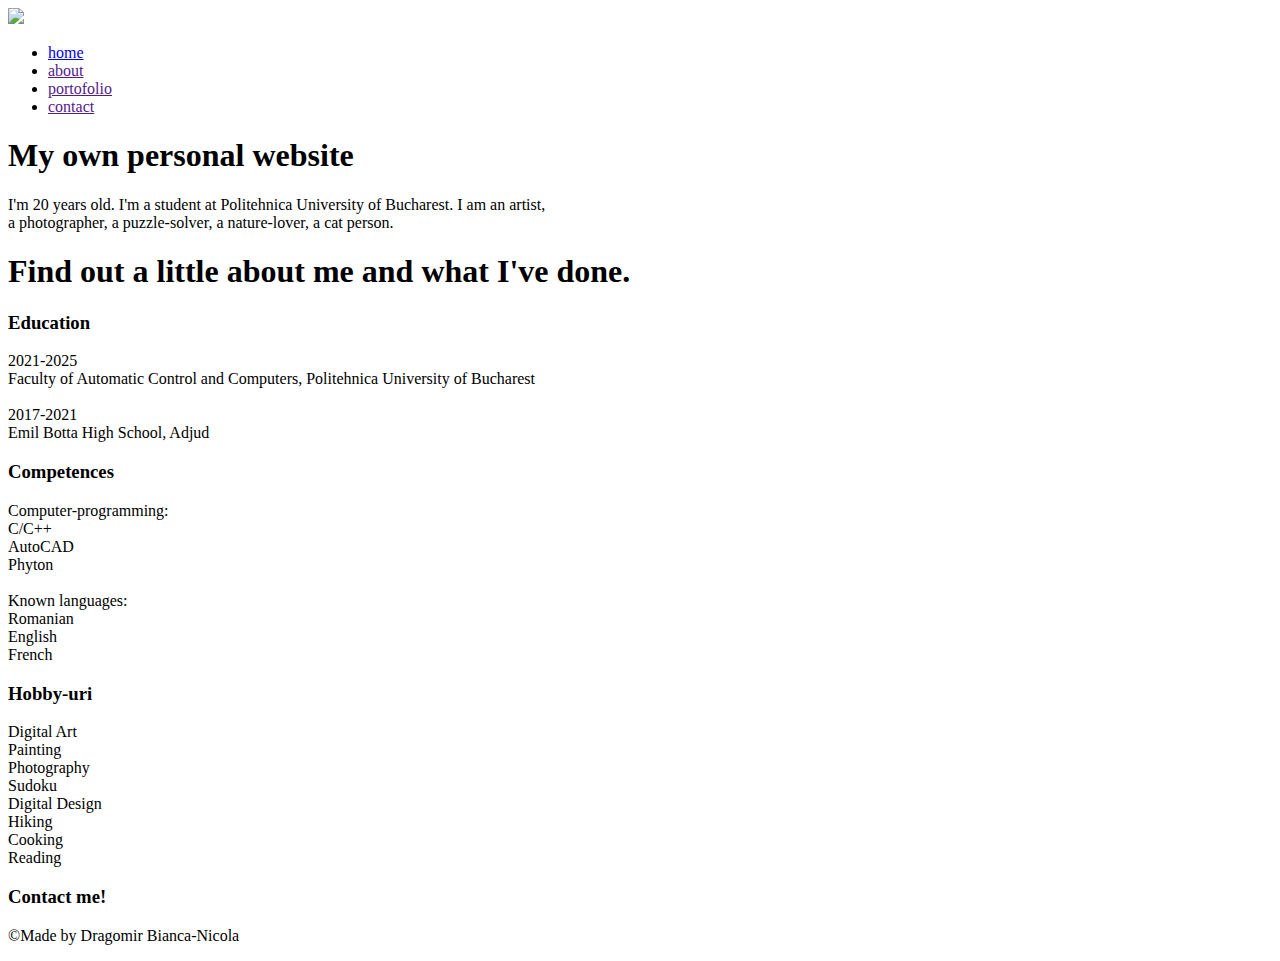
==== index.html @ d8c03006 "Update index.html" ====
<!DOCTYPE html>
<html>
<head>
	<meta name = "viewport" content = "device-width, initial-scale = 1.0">
	<title>Home</title>
	<link rel = "stylesheet" href="style.css">
	<script src="https://kit.fontawesome.com/5978021386.js" crossorigin="anonymous"></script>
	<link rel="preconnect" href="https://fonts.googleapis.com"><link rel="preconnect" href="https://fonts.gstatic.com" crossorigin><link href="https://fonts.googleapis.com/css2?family=Raleway:wght@100;200;300;400;500;600&display=swap" rel="stylesheet">
</head>

<body>
	<section class = "header">
		<nav>
			<a href = "home.html">
				<img src = "Images/logo2_2.png">
				<div class = "nav-links">
					<ul>
						<li>
							<a href="home.html">home</a>
						</li>
						<li>
							<a href="">about</a>
						</li>
						<li>
							<a href="">portofolio</a>
						</li>
						<li>
							<a href="">contact</a>
						</li>
					</ul>
				</div>
			</a>
		</nav>
		<div class = "text-box">
			<h1>My own personal website</h1>
			<p>
				I'm 20 years old. I'm a student at  Politehnica University of Bucharest. I am an artist,<br> a photographer, a puzzle-solver, a nature-lover, a cat person.
			</p>
		</div>
	</section>

	<section class = "main-content">
		<h1>
			Find out a little about me and what I've done.
		</h1>

		<div class = "row">
			<div class = "col">
				<h3>
					Education
				</h3>
				<p>
					2021-2025<br>Faculty of Automatic Control and Computers, Politehnica University of Bucharest<br><br>2017-2021<br>Emil Botta High School, Adjud
				</p>
			</div>
			<div class = "col">
				<h3>
					Competences
				</h3>
				<p>
					Computer-programming:<br>C/C++<br>AutoCAD<br>Phyton<br><br>Known languages:<br>Romanian<br>English<br>French
				</p>
			</div>
			<div class = "col">
				<h3>
					Hobby-uri
				</h3>
				<p>
					Digital Art<br>Painting<br>Photography<br>Sudoku<br>Digital Design<br>Hiking<br>Cooking<br>Reading
				</p>
			</div>
		</div>
	</section>

	<section class = "footer">
		<h3>Contact me!</h3>
		<div class = "icons">
			<a href = "https://www.facebook.com/bianca.kp2002/"><i class="fa-brands fa-square-facebook"></i></a>                       
			<a href = "https://www.instagram.com/bianca.xfk/"><i class="fa-brands fa-instagram"></i></a>
			<a href = "https://www.linkedin.com/in/bianca-nicola-dragomir-849130218/"><i class="fa-brands fa-linkedin"></i></a>
			<a href = "mailto: bianca.dragomir42@gmail.com"><i class="fa-solid fa-envelope-open-text"></i></a>
		</div>
		<p>
			©Made by Dragomir Bianca-Nicola
		</p>
	</section>

</body>
</html>
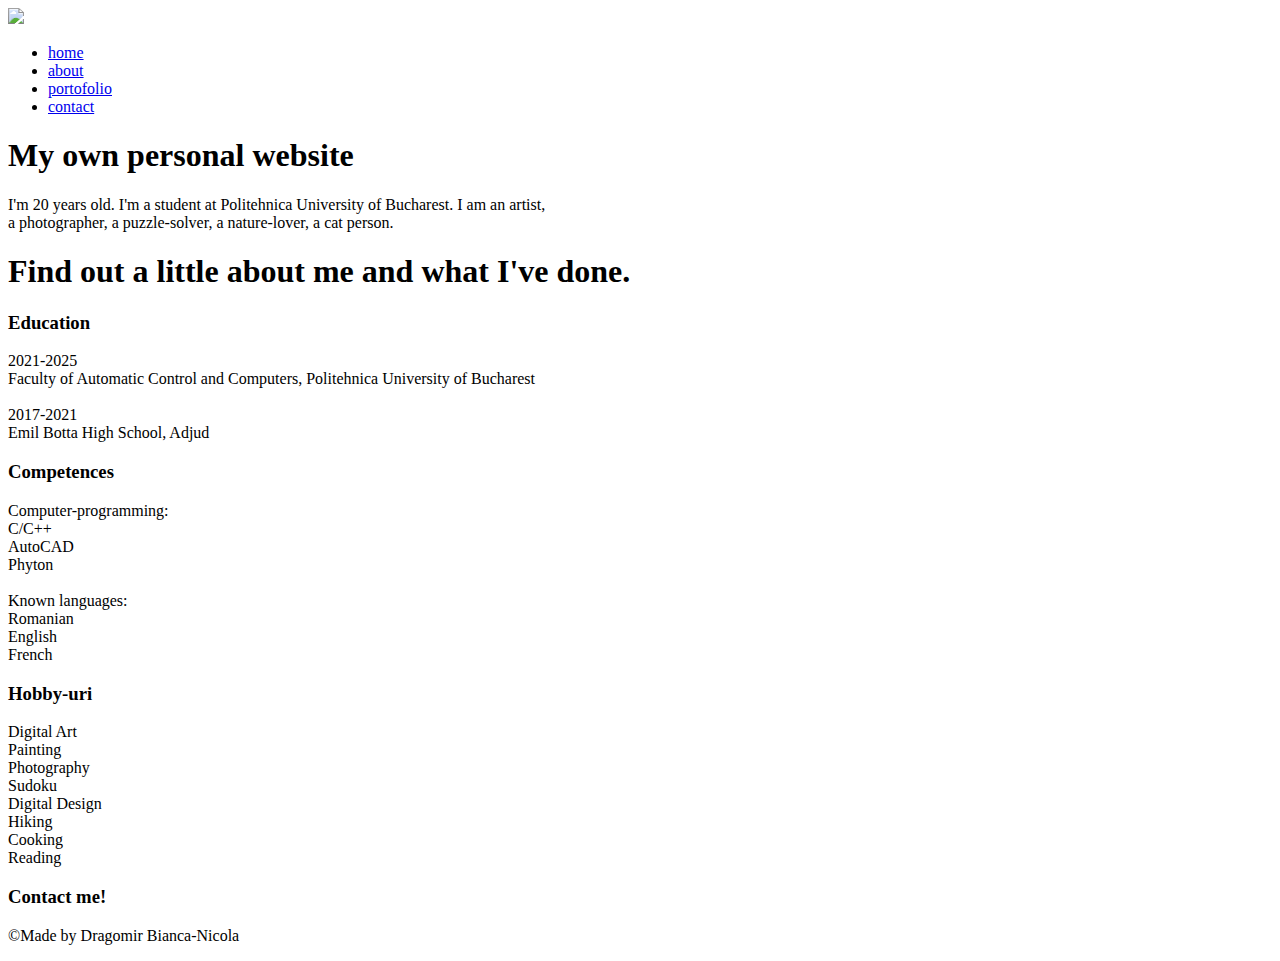
==== commit 0494790c: "Update index.html" ====
--- a/index.html
+++ b/index.html
@@ -13,23 +13,23 @@
 		<nav>
 			<a href = "home.html">
 				<img src = "Images/logo2_2.png">
+			</a>
 				<div class = "nav-links">
 					<ul>
 						<li>
 							<a href="home.html">home</a>
 						</li>
 						<li>
-							<a href="">about</a>
+							<a href="about.html">about</a>
 						</li>
 						<li>
-							<a href="">portofolio</a>
+							<a href="portofolio.html">portofolio</a>
 						</li>
 						<li>
-							<a href="">contact</a>
+							<a href="contact.html">contact</a>
 						</li>
 					</ul>
 				</div>
-			</a>
 		</nav>
 		<div class = "text-box">
 			<h1>My own personal website</h1>
